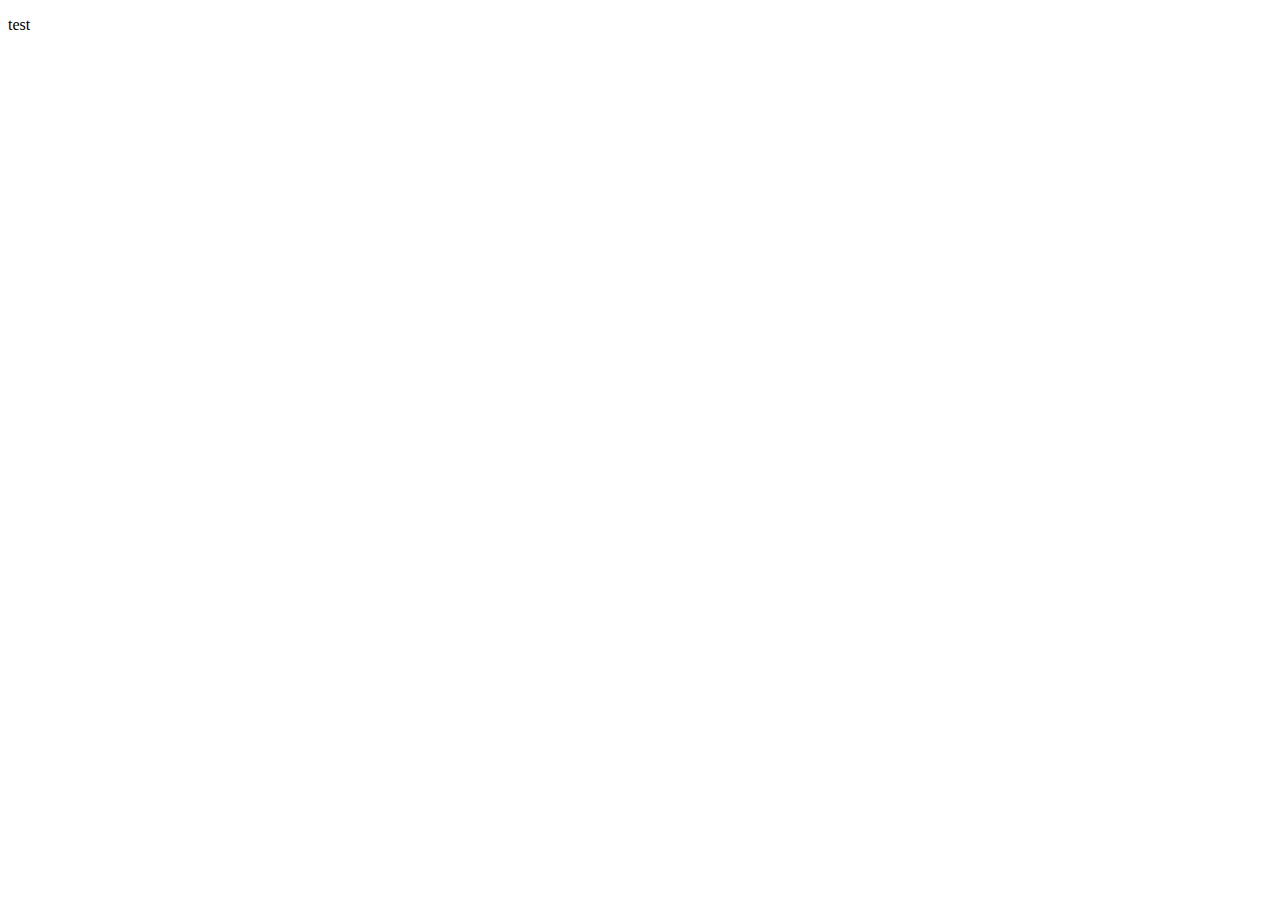
==== index.html @ 6b508174 "created html" ====
<!DOCTYPE html>
<html lang="en">
<head>
    <meta charset="UTF-8">
    <meta name="viewport" content="width=device-width, initial-scale=1.0">
    <title>Code Quiz</title>
</head>
<body>
    <p>test</p>
</body>
</html>
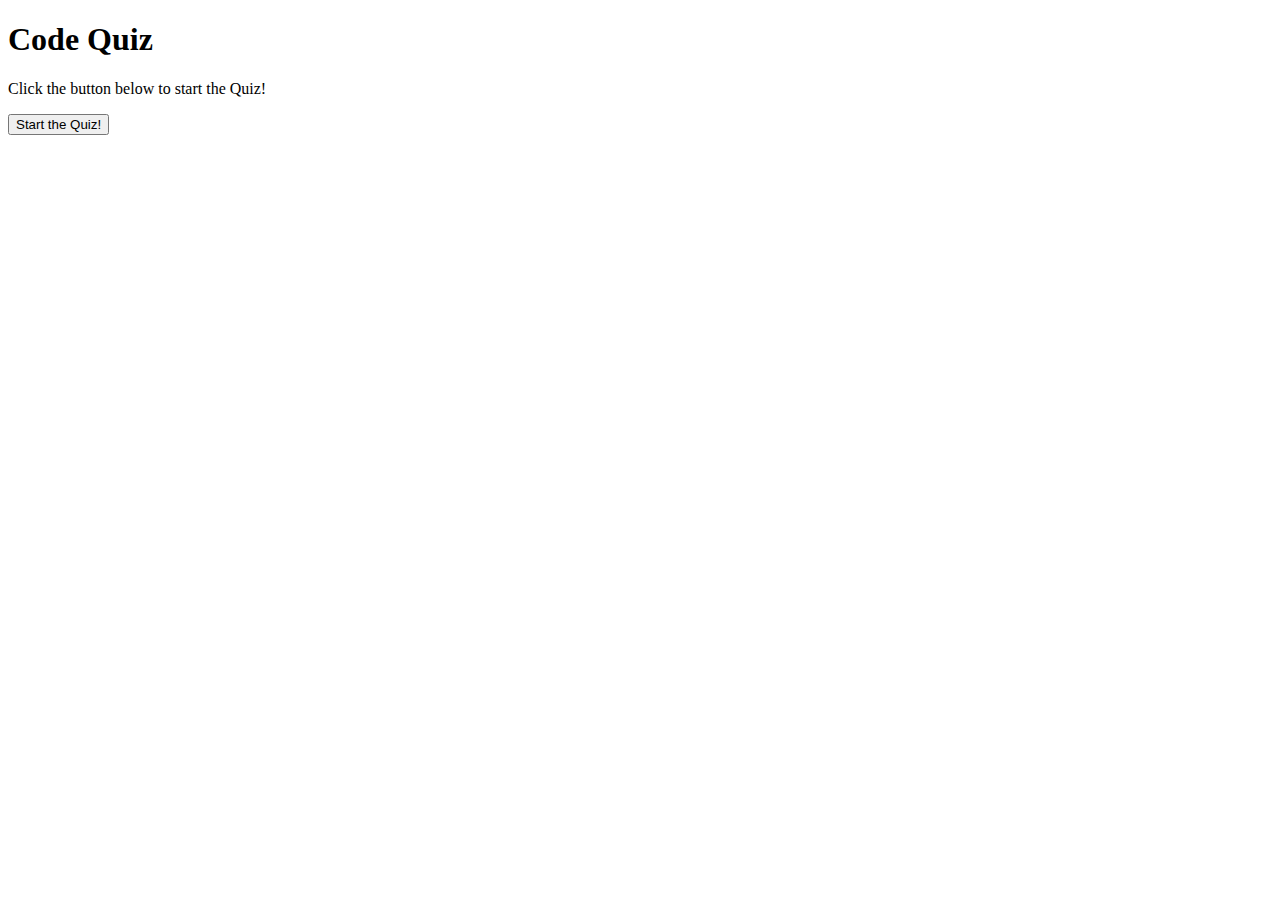
==== commit eac78664: "adding text to HTML to test link in gitHub" ====
--- a/index.html
+++ b/index.html
@@ -1,11 +1,59 @@
 <!DOCTYPE html>
 <html lang="en">
+
 <head>
     <meta charset="UTF-8">
     <meta name="viewport" content="width=device-width, initial-scale=1.0">
+    <meta http-equiv="X-UA-Compatible" content="ie=edge">
     <title>Code Quiz</title>
+    <link rel="stylesheet" href="./assets/css/style.css"
 </head>
+
 <body>
-    <p>test</p>
+    <header>
+        <h1 class="page-title">Code Quiz</h1>
+        <p>Click the button below to start the Quiz!</p>
+        <form id="task-form">
+            <!--div class="form-group">
+                <input type="text" name="task-name" class="text-input" placeholder="Enter Task Name" /> 
+            </div>
+            <div class="form-group">
+                <select name="task-type" class="select-dropdown">
+                    <option value="" disabled selected>Pick a task type</option>
+                    <option value="opt1">Opt1</option>
+                    <option value="opt2">Opt2</option>
+                    <option value="opt3">Opt3</option>
+                </select>
+            </div !-->
+            <div class="form-group">
+                <button class="btn" id="save-task" type="submit" draggable="true">Start the Quiz!</button>
+            </div>
+        </form>
+    </header>
+
+    <main class="page-content" id="page-content">
+        <!--Task To Do -->
+        <!--section class="task-list-wrapper">
+            <h2 class="list-title">Tasks To Do</h2>
+            <ul class="task-list" id="tasks-to-do"></ul>
+        </section>
+        <!--Task In Progress
+        <section class="task-list-wrapper">
+            <h2 class="list-title">Tasks In Progress</h2>
+            <ul class="task-list" id="tasks-in-progress"></ul>
+        </section>
+        <!--Task Completed 
+        <section class="task-list-wrapper">
+            <h2 class="list-title">Tasks Completed</h2>
+            <ul class="task-list" id="tasks-completed"></ul>
+        </section !-->
+
+    </main>
+
+    <!--footer>
+        &copy;2020 by Taskinator
+    </footer>
+    <script src="./assets/js/script.js"></script !-->
 </body>
+
 </html>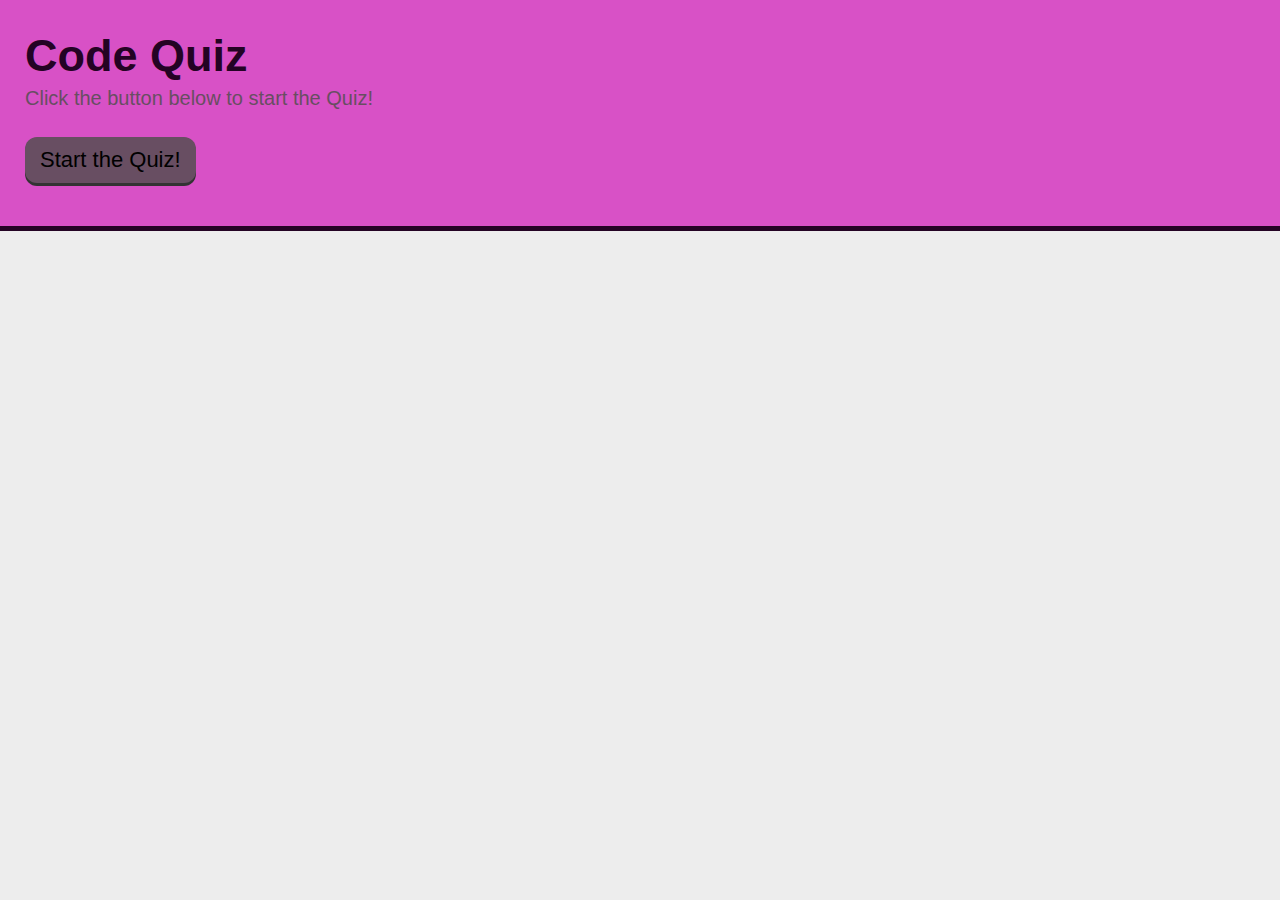
==== commit 6ee2eee3: "updated files" ====
--- a/index.html
+++ b/index.html
@@ -6,7 +6,7 @@
     <meta name="viewport" content="width=device-width, initial-scale=1.0">
     <meta http-equiv="X-UA-Compatible" content="ie=edge">
     <title>Code Quiz</title>
-    <link rel="stylesheet" href="./assets/css/style.css"
+    <link rel="stylesheet" href="./assets/CSS/style.css"
 </head>
 
 <body>
--- a/assets/CSS/style.css
+++ b/assets/CSS/style.css
@@ -0,0 +1,233 @@
+* {
+    box-sizing: border-box;
+  }
+  
+  :root {
+    --primary: #240324;
+    --secondary: #d851c6;
+    --tertiary: rgb(104, 78, 98);
+    --grey: #333;
+    font-size: 62.5%;
+  }
+  
+  body {
+    background: #ededed;
+    color: var(--grey);
+    margin: 0;
+    padding: 0;
+    display: flex;
+    min-height: 100vh;
+    flex-direction: column;
+    font-family: Verdana, Geneva, Tahoma, sans-serif;
+  }
+  
+  header {
+    background: var(--secondary);
+    padding: 30px 25px;
+    border-bottom: 5px solid var(--primary);
+  }
+  
+  header p {
+    color: var(--tertiary);
+    margin: 5px 0 20px;
+    font-size: 2rem;
+  }
+  
+  p,
+  li {
+    font-size: 1.6rem;
+  }
+  
+  form {
+    display: flex;
+    align-items: flex-end;
+    flex-wrap: wrap;
+  }
+  
+  form input {
+    outline: none;
+    border: none;
+    padding: 12px;
+    width: 100%;
+    font-size: 2.2rem;
+    border: 2px solid var(--grey);
+    border-radius: 12px;
+  }
+  
+  form .form-group {
+    margin: 10px 6px 10px 0;
+    flex: 1;
+  }
+  
+  footer {
+    width: 100%;
+    background: var(--secondary);
+    color: var(--tertiary);
+    font-size: 2.4rem;
+    padding: 20px;
+    border-top: 5px solid var(--primary);
+  }
+  
+  .page-title {
+    color: var(--primary);
+    margin-bottom: 5px;
+    margin-top: 0;
+    font-size: 4.5rem;
+  }
+  
+  .page-content {
+    flex: 1;
+    display: flex;
+    flex-wrap: wrap;
+    justify-content: center;
+    margin: 25px auto;
+    width: 95%;
+  }
+  
+  .task-list-wrapper {
+    flex: 1;
+    margin: 0 20px 20px;
+  }
+  
+  .list-title {
+    color: var(--secondary);
+    font-size: 2.6rem;
+  }
+  
+  .task-list {
+    list-style: none;
+    padding: 15px;
+    height: calc(100% - 50px);
+    background: rgb(196, 196, 196);
+    border-radius: 12px;
+    border: 2px solid var(--grey);
+  }
+  
+  .task-item {
+    color: var(--grey);
+    padding: 15px 15px;
+    border: 2px solid var(--grey);
+    background: var(--tertiary);
+    border-radius: 12px;
+    margin-bottom: 20px;
+  }
+  
+  .task-name {
+    margin: 0;
+    font-size: 1.8rem;
+  }
+  
+  .task-type {
+    color: var(--secondary);
+    font-size: 1.55rem;
+  }
+  .task-actions {
+    display: flex;
+    flex-wrap: wrap;
+    align-items: center;
+    margin: 10px 0 5px 0;
+    justify-content: space-between;
+  }
+  
+  .task-actions button,
+  .task-actions select {
+    flex: 1;
+  }
+  
+  .btn {
+    outline: none;
+    border: none;
+    display: inline-block;
+    padding: 10px 15px;
+    background: var(--tertiary);
+    font-size: 2.2rem;
+    border-radius: 12px;
+    position: relative;
+    top: -3px;
+    box-shadow: 0 3px var(--grey);
+  }
+  
+  .btn:hover {
+    box-shadow: 0 2px var(--grey);
+    top: -2px;
+  }
+  .btn:active {
+    box-shadow: 0 0px var(--grey);
+    top: 0;
+  }
+  
+  .edit-btn,
+  .delete-btn {
+    font-size: 1.4rem;
+    padding: 5px 7px;
+    margin: 3px;
+    background: var(--secondary);
+    color: #fff;
+  }
+  
+  .select-dropdown,
+  .select-status {
+    display: block;
+    font-size: 2.2rem;
+    color: #444;
+    padding: 12px;
+    width: 100%;
+    max-width: 100%;
+    margin: 0;
+    border: 2px solid var(--grey);
+    border-radius: 12px;
+    -moz-appearance: none;
+    -webkit-appearance: none;
+    appearance: none;
+    background-color: #fff;
+    background-image: url("../images/select-arrow.svg");
+    background-repeat: no-repeat, repeat;
+    background-position: right 0.7em top 50%, 0 0;
+    background-size: 0.65em auto, 100%;
+  }
+  
+  .select-status {
+    font-size: 1.4rem;
+    padding: 4px 28px 4px 4px;
+    width: auto;
+  }
+  
+  .select-dropdown::-ms-expand,
+  .select-status::-ms-expand {
+    display: none;
+  }
+  
+  .select-dropdown:hover,
+  .select-status:hover {
+    border-color: #888;
+  }
+  
+  .select-dropdown:focus,
+  .select-status:focus {
+    border-color: #aaa;
+    box-shadow: 0 0 1px 3px rgba(59, 153, 252, 0.7);
+    box-shadow: 0 0 0 3px -moz-mac-focusring;
+    color: #222;
+    outline: none;
+  }
+  .select-dropdown option,
+  .select-status option {
+    font-weight: normal;
+    font-size: 2rem;
+  }
+  
+  @media screen and (max-width: 980px) {
+    form .form-group {
+      flex: 1 100%;
+    }
+  
+    form .form-group button {
+      width: 100%;
+    }
+  
+    .task-list-wrapper {
+      flex-basis: 100%;
+    }
+  
+  }
+  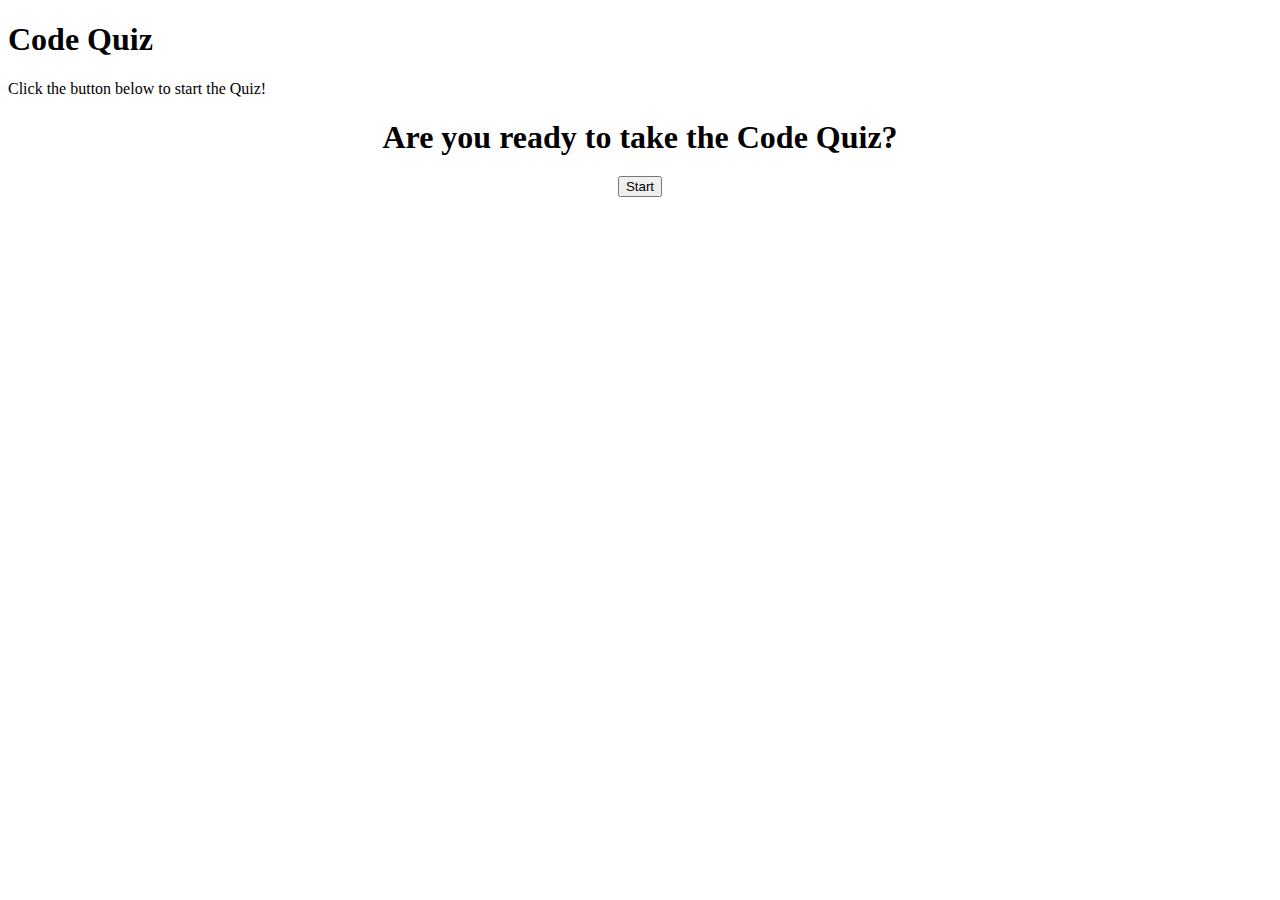
==== commit aa58455f: "added high score draft" ====
--- a/index.html
+++ b/index.html
@@ -6,7 +6,7 @@
     <meta name="viewport" content="width=device-width, initial-scale=1.0">
     <meta http-equiv="X-UA-Compatible" content="ie=edge">
     <title>Code Quiz</title>
-    <link rel="stylesheet" href="./assets/CSS/style.css"
+    <link rel="stylesheet" href="./assets/CSS/style.css">
 </head>
 
 <body>
@@ -25,13 +25,19 @@
                     <option value="opt3">Opt3</option>
                 </select>
             </div !-->
-            <div class="form-group">
+            <div class="container">
+                <h1 class="welcome">Are you ready to take the Code Quiz?</h1>
+                <button id="start">Start</button>
+                <h2 id="countdown"></h2>
+                <p id="main"></p>
+              </div>
+            <!--div class="form-group">
                 <button class="btn" id="save-task" type="submit" draggable="true">Start the Quiz!</button>
-            </div>
+            </div !-->
         </form>
     </header>
 
-    <main class="page-content" id="page-content">
+    <!--main class="page-content" id="page-content" !-->
         <!--Task To Do -->
         <!--section class="task-list-wrapper">
             <h2 class="list-title">Tasks To Do</h2>
@@ -48,7 +54,7 @@
             <ul class="task-list" id="tasks-completed"></ul>
         </section !-->
 
-    </main>
+    <!--/main !--> 
 
     <!--footer>
         &copy;2020 by Taskinator
--- a/assets/CSS/style.css
+++ b/assets/CSS/style.css
@@ -2,7 +2,7 @@
     box-sizing: border-box;
   }
   
-  :root {
+  /* :root {
     --primary: #240324;
     --secondary: #d851c6;
     --tertiary: rgb(104, 78, 98);
@@ -229,5 +229,31 @@
       flex-basis: 100%;
     }
   
-  }
-  +  } */
+  
+  .container{
+    margin: auto;
+    width: 100%;
+    height: 100px;
+    text-align: center;
+  }
+  
+  .welcome{
+    margin-bottom: 20px;
+  }
+  
+  #main{
+    margin-bottom: 20px;
+    font-size: 100px;
+    width:100%;
+    height: 25px;
+  }
+  
+  #read{
+    margin: auto;
+    padding: 10px;
+    width:100%;
+    height: 25px;
+  }
+
+  
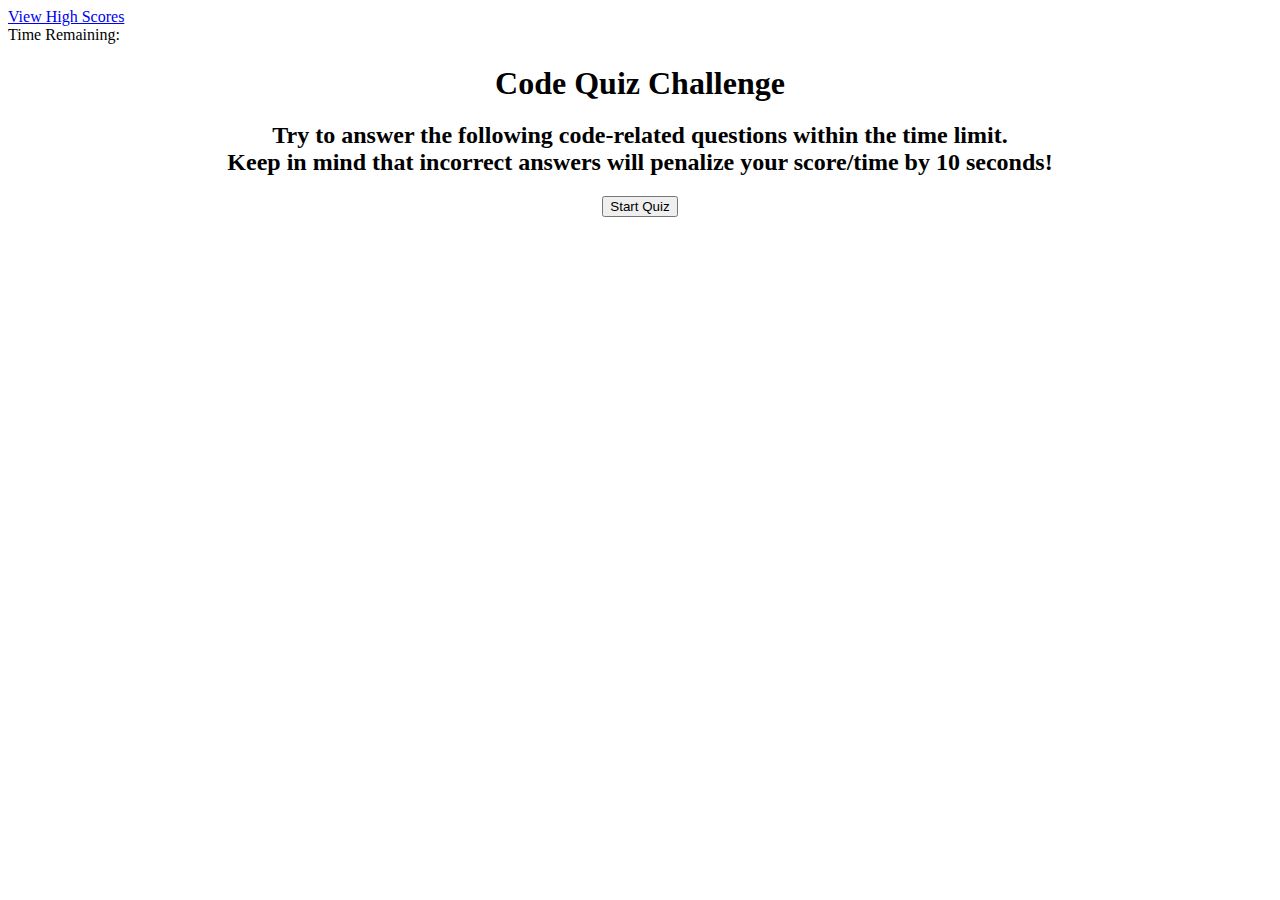
==== commit 154081fd: "updated draft and made start button functional with populated question and choices" ====
--- a/index.html
+++ b/index.html
@@ -7,59 +7,33 @@
     <meta http-equiv="X-UA-Compatible" content="ie=edge">
     <title>Code Quiz</title>
     <link rel="stylesheet" href="./assets/CSS/style.css">
+
 </head>
 
 <body>
     <header>
-        <h1 class="page-title">Code Quiz</h1>
-        <p>Click the button below to start the Quiz!</p>
-        <form id="task-form">
-            <!--div class="form-group">
-                <input type="text" name="task-name" class="text-input" placeholder="Enter Task Name" /> 
-            </div>
-            <div class="form-group">
-                <select name="task-type" class="select-dropdown">
-                    <option value="" disabled selected>Pick a task type</option>
-                    <option value="opt1">Opt1</option>
-                    <option value="opt2">Opt2</option>
-                    <option value="opt3">Opt3</option>
-                </select>
-            </div !-->
-            <div class="container">
-                <h1 class="welcome">Are you ready to take the Code Quiz?</h1>
-                <button id="start">Start</button>
-                <h2 id="countdown"></h2>
-                <p id="main"></p>
-              </div>
-            <!--div class="form-group">
-                <button class="btn" id="save-task" type="submit" draggable="true">Start the Quiz!</button>
-            </div !-->
-        </form>
+        <div class="viewscore"> <a href="score.html">View High Scores</a></div>
+        <div>
+            <span class="timer" id="timer"> Time Remaining:</span>
+        </div>
     </header>
-
-    <!--main class="page-content" id="page-content" !-->
-        <!--Task To Do -->
-        <!--section class="task-list-wrapper">
-            <h2 class="list-title">Tasks To Do</h2>
-            <ul class="task-list" id="tasks-to-do"></ul>
+    <main class="quiz" id="quiz">
+        <!---
+        <div class="container">
+            <h1 class="instructions">Code Quiz Challenge</h1>
+            <h2>Try to answer the following code-related questions within the time limit. <br>
+            Keep in mind that incorrect answers will penalize your score/time by 10 seconds!</h2>
+            <button id="startButton">Start Quiz</button>
+            <h2 id="countdown"></h2>
+            <p id="main"></p>
+        </div>
+        <section class="questions" id="questions">
+            <h3 class="question" id="question"></h3>
+            <ol class="choices" id="choices"></ol>
         </section>
-        <!--Task In Progress
-        <section class="task-list-wrapper">
-            <h2 class="list-title">Tasks In Progress</h2>
-            <ul class="task-list" id="tasks-in-progress"></ul>
-        </section>
-        <!--Task Completed 
-        <section class="task-list-wrapper">
-            <h2 class="list-title">Tasks Completed</h2>
-            <ul class="task-list" id="tasks-completed"></ul>
-        </section !-->
-
-    <!--/main !--> 
-
-    <!--footer>
-        &copy;2020 by Taskinator
-    </footer>
-    <script src="./assets/js/script.js"></script !-->
+            --->
+    </main>
+    <script src="./js/script.js"></script>
 </body>
 
 </html>--- a/assets/CSS/style.css
+++ b/assets/CSS/style.css
@@ -238,7 +238,7 @@
     text-align: center;
   }
   
-  .welcome{
+  .instructions{
     margin-bottom: 20px;
   }
   
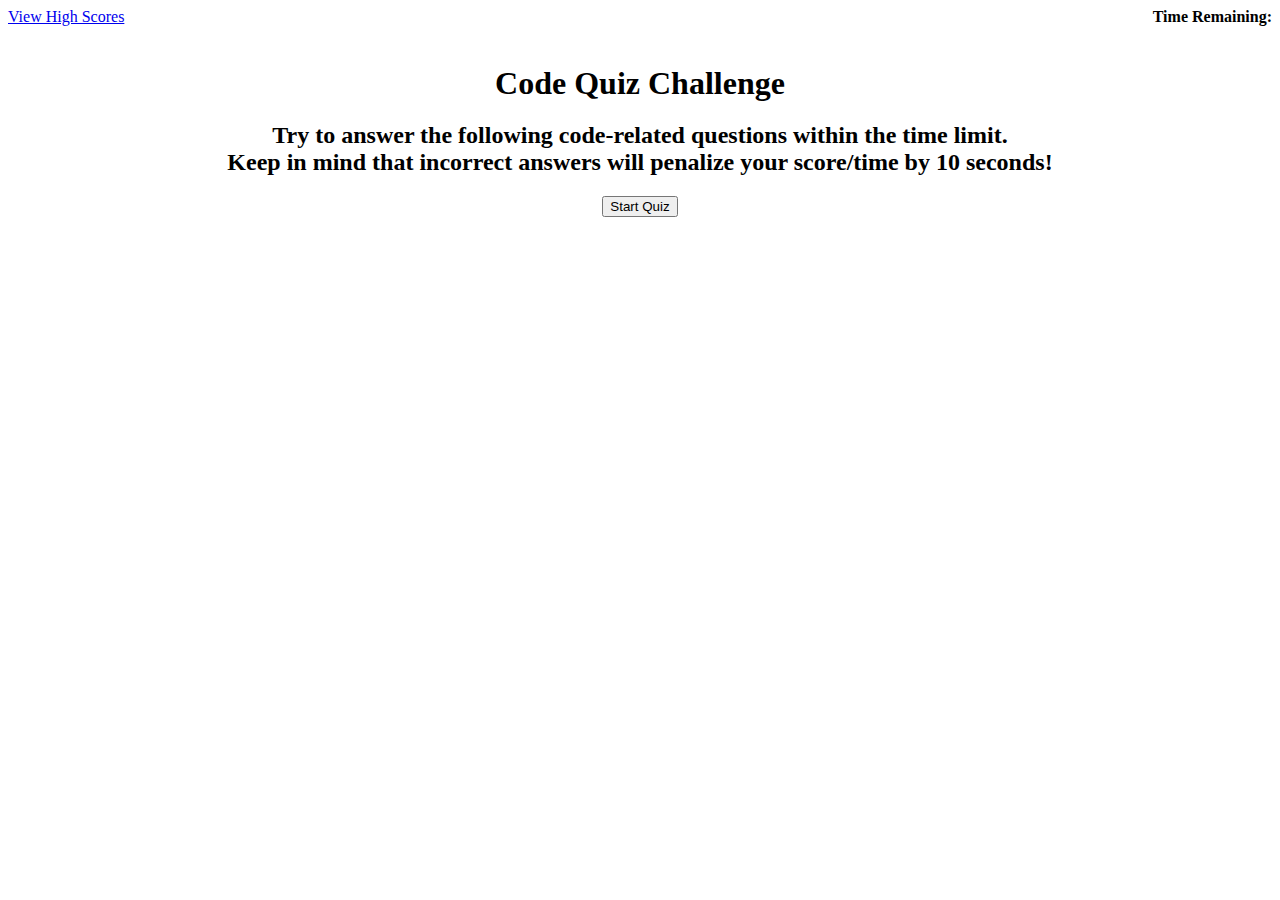
==== commit d5f6db0d: "updates to code" ====
--- a/index.html
+++ b/index.html
@@ -7,32 +7,20 @@
     <meta http-equiv="X-UA-Compatible" content="ie=edge">
     <title>Code Quiz</title>
     <link rel="stylesheet" href="./assets/CSS/style.css">
-
 </head>
 
 <body>
     <header>
-        <div class="viewscore"> <a href="score.html">View High Scores</a></div>
         <div>
-            <span class="timer" id="timer"> Time Remaining:</span>
+            <div id="viewscore" class="viewscore"> <a href="score.html">View High Scores</a></div>
+            <div id="myTimer" class="myTimer">
+                <span class="timer" id="timer">Time Remaining: </span><span class="countdown" id="countdown"></span>
+            </div>
         </div>
     </header>
-    <main class="quiz" id="quiz">
-        <!---
-        <div class="container">
-            <h1 class="instructions">Code Quiz Challenge</h1>
-            <h2>Try to answer the following code-related questions within the time limit. <br>
-            Keep in mind that incorrect answers will penalize your score/time by 10 seconds!</h2>
-            <button id="startButton">Start Quiz</button>
-            <h2 id="countdown"></h2>
-            <p id="main"></p>
-        </div>
-        <section class="questions" id="questions">
-            <h3 class="question" id="question"></h3>
-            <ol class="choices" id="choices"></ol>
-        </section>
-            --->
-    </main>
+    <br><br>
+    <main class="quiz" id="quiz"></main>
+    <script src="./js/score.js"></script>
     <script src="./js/script.js"></script>
 </body>
 
--- a/assets/CSS/style.css
+++ b/assets/CSS/style.css
@@ -1,235 +1,6 @@
 * {
     box-sizing: border-box;
   }
-  
-  /* :root {
-    --primary: #240324;
-    --secondary: #d851c6;
-    --tertiary: rgb(104, 78, 98);
-    --grey: #333;
-    font-size: 62.5%;
-  }
-  
-  body {
-    background: #ededed;
-    color: var(--grey);
-    margin: 0;
-    padding: 0;
-    display: flex;
-    min-height: 100vh;
-    flex-direction: column;
-    font-family: Verdana, Geneva, Tahoma, sans-serif;
-  }
-  
-  header {
-    background: var(--secondary);
-    padding: 30px 25px;
-    border-bottom: 5px solid var(--primary);
-  }
-  
-  header p {
-    color: var(--tertiary);
-    margin: 5px 0 20px;
-    font-size: 2rem;
-  }
-  
-  p,
-  li {
-    font-size: 1.6rem;
-  }
-  
-  form {
-    display: flex;
-    align-items: flex-end;
-    flex-wrap: wrap;
-  }
-  
-  form input {
-    outline: none;
-    border: none;
-    padding: 12px;
-    width: 100%;
-    font-size: 2.2rem;
-    border: 2px solid var(--grey);
-    border-radius: 12px;
-  }
-  
-  form .form-group {
-    margin: 10px 6px 10px 0;
-    flex: 1;
-  }
-  
-  footer {
-    width: 100%;
-    background: var(--secondary);
-    color: var(--tertiary);
-    font-size: 2.4rem;
-    padding: 20px;
-    border-top: 5px solid var(--primary);
-  }
-  
-  .page-title {
-    color: var(--primary);
-    margin-bottom: 5px;
-    margin-top: 0;
-    font-size: 4.5rem;
-  }
-  
-  .page-content {
-    flex: 1;
-    display: flex;
-    flex-wrap: wrap;
-    justify-content: center;
-    margin: 25px auto;
-    width: 95%;
-  }
-  
-  .task-list-wrapper {
-    flex: 1;
-    margin: 0 20px 20px;
-  }
-  
-  .list-title {
-    color: var(--secondary);
-    font-size: 2.6rem;
-  }
-  
-  .task-list {
-    list-style: none;
-    padding: 15px;
-    height: calc(100% - 50px);
-    background: rgb(196, 196, 196);
-    border-radius: 12px;
-    border: 2px solid var(--grey);
-  }
-  
-  .task-item {
-    color: var(--grey);
-    padding: 15px 15px;
-    border: 2px solid var(--grey);
-    background: var(--tertiary);
-    border-radius: 12px;
-    margin-bottom: 20px;
-  }
-  
-  .task-name {
-    margin: 0;
-    font-size: 1.8rem;
-  }
-  
-  .task-type {
-    color: var(--secondary);
-    font-size: 1.55rem;
-  }
-  .task-actions {
-    display: flex;
-    flex-wrap: wrap;
-    align-items: center;
-    margin: 10px 0 5px 0;
-    justify-content: space-between;
-  }
-  
-  .task-actions button,
-  .task-actions select {
-    flex: 1;
-  }
-  
-  .btn {
-    outline: none;
-    border: none;
-    display: inline-block;
-    padding: 10px 15px;
-    background: var(--tertiary);
-    font-size: 2.2rem;
-    border-radius: 12px;
-    position: relative;
-    top: -3px;
-    box-shadow: 0 3px var(--grey);
-  }
-  
-  .btn:hover {
-    box-shadow: 0 2px var(--grey);
-    top: -2px;
-  }
-  .btn:active {
-    box-shadow: 0 0px var(--grey);
-    top: 0;
-  }
-  
-  .edit-btn,
-  .delete-btn {
-    font-size: 1.4rem;
-    padding: 5px 7px;
-    margin: 3px;
-    background: var(--secondary);
-    color: #fff;
-  }
-  
-  .select-dropdown,
-  .select-status {
-    display: block;
-    font-size: 2.2rem;
-    color: #444;
-    padding: 12px;
-    width: 100%;
-    max-width: 100%;
-    margin: 0;
-    border: 2px solid var(--grey);
-    border-radius: 12px;
-    -moz-appearance: none;
-    -webkit-appearance: none;
-    appearance: none;
-    background-color: #fff;
-    background-image: url("../images/select-arrow.svg");
-    background-repeat: no-repeat, repeat;
-    background-position: right 0.7em top 50%, 0 0;
-    background-size: 0.65em auto, 100%;
-  }
-  
-  .select-status {
-    font-size: 1.4rem;
-    padding: 4px 28px 4px 4px;
-    width: auto;
-  }
-  
-  .select-dropdown::-ms-expand,
-  .select-status::-ms-expand {
-    display: none;
-  }
-  
-  .select-dropdown:hover,
-  .select-status:hover {
-    border-color: #888;
-  }
-  
-  .select-dropdown:focus,
-  .select-status:focus {
-    border-color: #aaa;
-    box-shadow: 0 0 1px 3px rgba(59, 153, 252, 0.7);
-    box-shadow: 0 0 0 3px -moz-mac-focusring;
-    color: #222;
-    outline: none;
-  }
-  .select-dropdown option,
-  .select-status option {
-    font-weight: normal;
-    font-size: 2rem;
-  }
-  
-  @media screen and (max-width: 980px) {
-    form .form-group {
-      flex: 1 100%;
-    }
-  
-    form .form-group button {
-      width: 100%;
-    }
-  
-    .task-list-wrapper {
-      flex-basis: 100%;
-    }
-  
-  } */
   
   .container{
     margin: auto;
@@ -248,12 +19,15 @@
     width:100%;
     height: 25px;
   }
-  
-  #read{
-    margin: auto;
-    padding: 10px;
-    width:100%;
-    height: 25px;
+
+
+  .viewscore{
+    float:left;
+  }
+  .myTimer{
+    float:right;
   }
 
-  
+  .timer{
+    font-weight: bold;
+  }